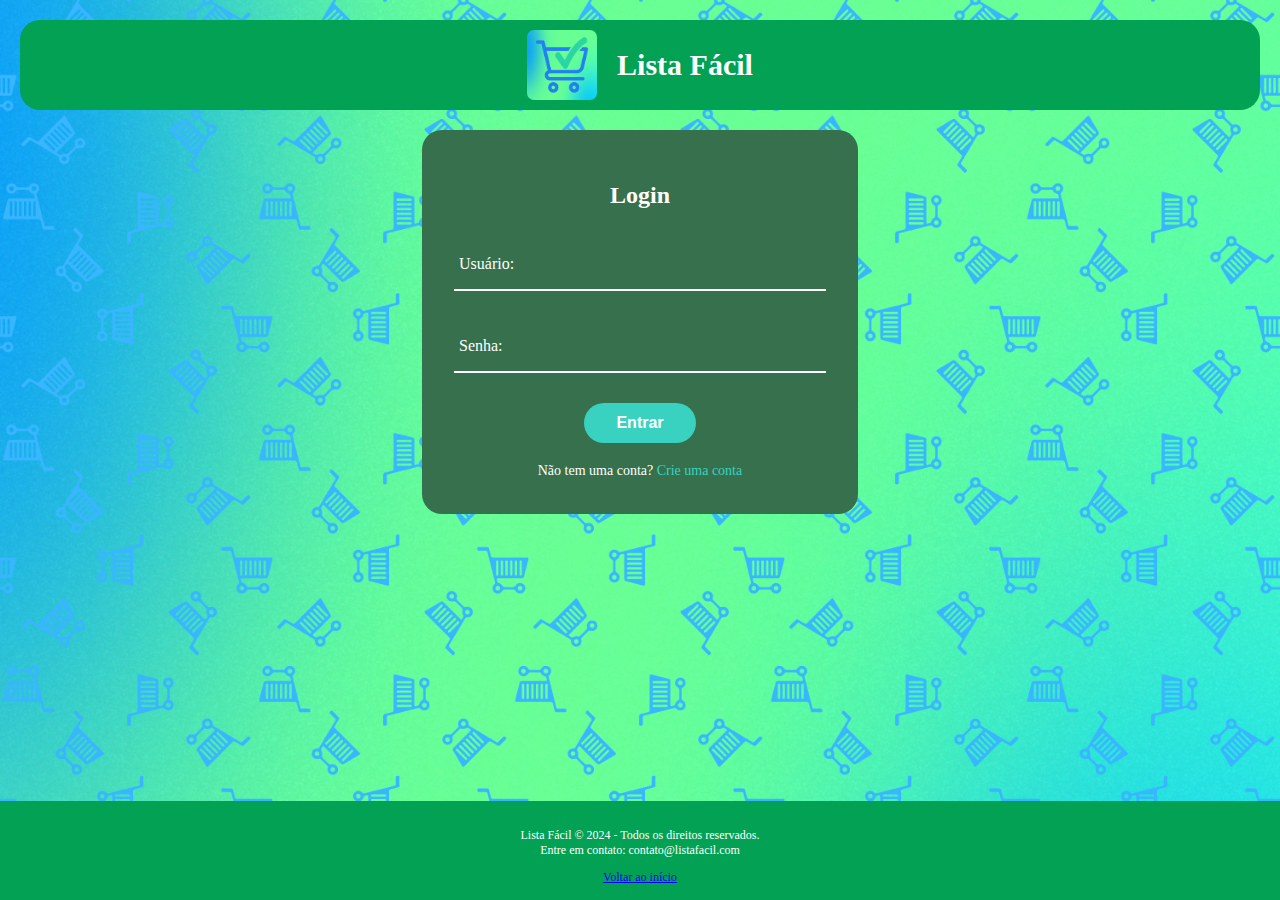
==== index.html @ c05cfb18 "Update Layout Index" ====
<!DOCTYPE html>
<html lang="br">

<head>
    <meta charset="UTF-8">
    <meta name="viewport" content="width=device-width, initial-scale=1.0">
    <title>Login</title>
    <link rel="stylesheet" href="/styles/index.css">
</head>

<body>
    <section class="login-container">
        <header class="login-header">
            <img src="/images/logo.png" alt="logo" width="70" height="70" style="margin: 10px; border-radius: 7px">
            <h1>Lista Fácil</h1>
        </header>

        <main class="login-content">
            <form class="login-form" action="/pages/listafacil.html">
                <h2>Login</h2>
                <div class="form-group">
                    <input type="text" id="username" name="username" required>
                    <label for="username">Usuário:</label>
                </div>

                <div class="form-group">
                    <input type="password" id="password" name="password" required>
                    <label for="password">Senha:</label>
                </div>

                <button type="submit" class="btn-login">Entrar</button>

                <div class="signup-option">
                    <span>Não tem uma conta?</span>
                    <a href="/pages/criarconta.html" class="signup-link">Crie uma conta</a>
                </div>
            </form>
        </main>
    </section>

    <!-- Rodapé -->
    <footer>
        <p>Lista Fácil &copy; 2024 - Todos os direitos reservados.<br>Entre em contato: contato@listafacil.com</p>
        <a href="/index.html">Voltar ao início</a>
    </footer>
</body>

</html>
---- styles/index.css ----
/* Estilos padrão para o corpo e HTML */
body,
html {
    background-color: #1d2428;
    margin: 0;
    padding: 0;
    color: white;
    height: 100%;
    width: 100%;
    overflow-x: hidden;
    font-family: 'Lucida Sans';
}

body {
    background-image: url(/images/background.png);
    background-repeat: no-repeat;
    background-position: center;
    background-size: cover;
    display: flex;
    flex-direction: column;
    min-height: 100vh;
}

footer {
    background-color: #02a154;
    color: white;
    text-align: center;
    padding: 15px 0;
    font-size: 12px;
}

/* Estilos para o container de login */
.login-container {
    display: flex;
    flex: 1;
    flex-direction: column;
    justify-content: flex-start;
    align-items: center;
    height: 100%;
    padding: 0 20px;
    /* Adicionando espaçamento lateral */
}

/* Estilos para o cabeçalho do login */
.login-header {
    background-color: #02a154;
    width: 100%;
    height: auto;
    text-align: center;
    border-radius: 20px;
    margin: 20px 0;
    display: flex;
    align-items: center;
    justify-content: center;
}

/* Estilos para o conteúdo do login */
.login-content {
    background-color: #36704c;
    border-radius: 20px;
    padding: 2rem;
    height: 40%;
    text-align: center;
    width: 30%;
    display: flex;
    flex-direction: column;
}

/* Estilos para os títulos */
h1 {
    margin: 20px 10px;
    /* Ajustando o tamanho da fonte */
    font-size: 30px;
}

/* Estilos para os grupos de formulário */
.form-group {
    text-align: left;
    color: white;
    position: relative;
    margin: 30px 0;
    border-bottom: 2px solid #fff;
}

/* Estilos para os rótulos */
.form-group label {
    position: absolute;
    top: 50%;
    left: 5px;
    transform: translateY(-50%);
    color: #fff;
    font-size: 1rem;
    pointer-events: none;
    transition: all 0.5s ease-in-out;
}

.form-group input {
    width: 100%;
    height: 50px;
    background: transparent;
    border: none;
    outline: none;
    font-size: 1rem;
    padding: 0 35px 0 5px;
    color: #fff;
}

input:focus ~ label,
input:valid ~ label {
    top: -5px;
}

/* Estilos para o botão de login */
button {
    width: 30%;
    height: 40px;
    border-radius: 40px;
    background-color: #39d2c0;
    border: none;
    outline: none;
    cursor: pointer;
    color: white;
    font-size: 1rem;
    font-weight: 600;
    transition: all 0.4s ease;
}

.btn-login:hover {
    background-color: #39d2c085;
}

/* Estilos para a opção de cadastro */
.signup-option {
    margin: 20px 0;
    font-size: 14px;
    /* Ajustando o tamanho da fonte */
}

/* Estilos para o link de cadastro */
.signup-link {
    color: #39d2c0;
    text-decoration: none;
}

.signup-link:hover {
    text-decoration: underline;
}
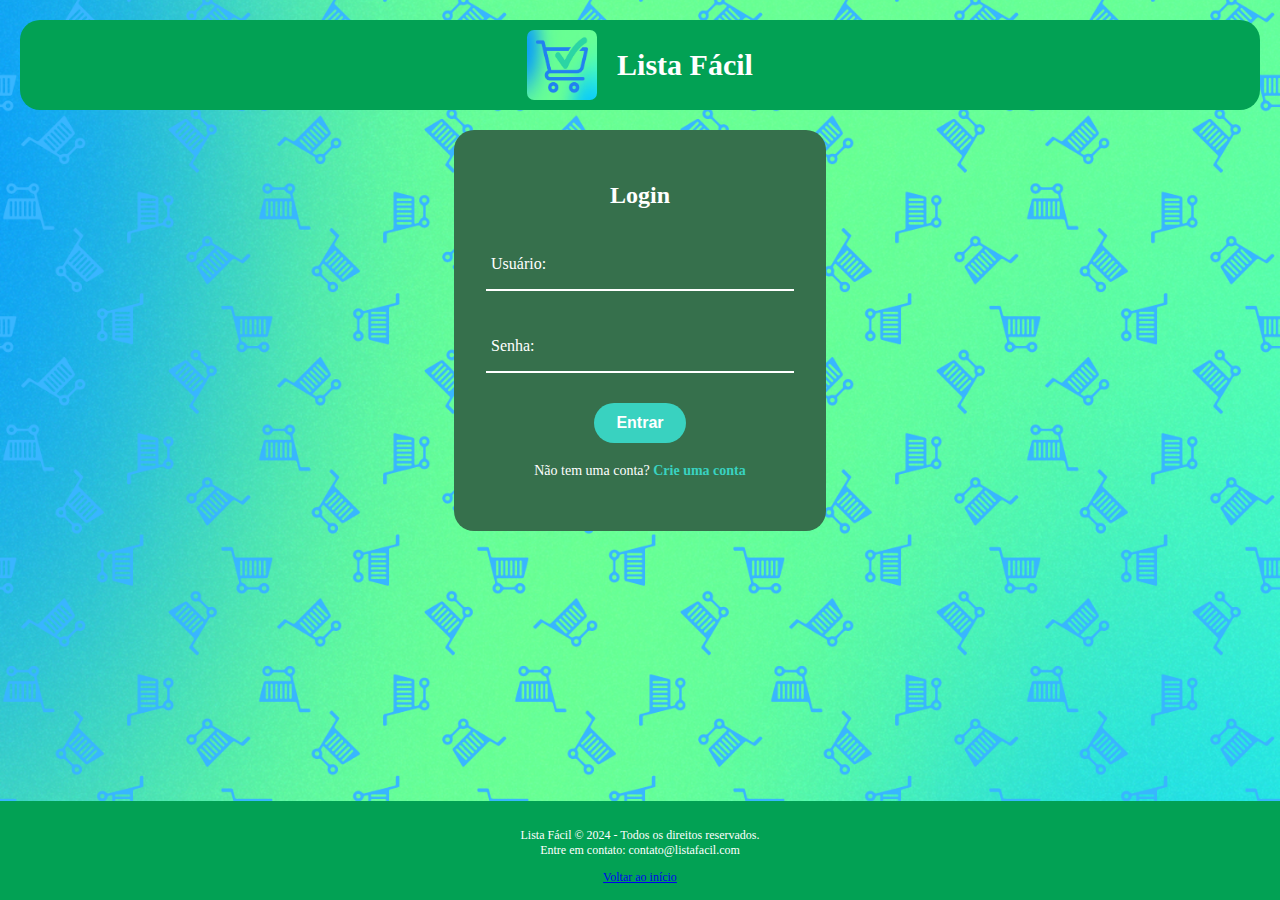
==== commit 7d54fff4: "Update CriarConta Layout" ====
--- a/index.html
+++ b/index.html
@@ -32,7 +32,7 @@
 
                 <div class="signup-option">
                     <span>Não tem uma conta?</span>
-                    <a href="/pages/criarconta.html" class="signup-link">Crie uma conta</a>
+                    <a href="/pages/criarconta.html" class="signup-link"><b>Crie uma conta</b></a>
                 </div>
             </form>
         </main>
--- a/styles/index.css
+++ b/styles/index.css
@@ -1,5 +1,3 @@
-
-
 /* Estilos padrão para o corpo e HTML */
 body,
 html {
@@ -58,14 +56,14 @@
 
 /* Estilos para o conteúdo do login */
 .login-content {
+    text-align: center;
+    width: 30%;
+}
+
+.login-form {
     background-color: #36704c;
     border-radius: 20px;
     padding: 2rem;
-    height: 40%;
-    text-align: center;
-    width: 30%;
-    display: flex;
-    flex-direction: column;
 }
 
 /* Estilos para os títulos */
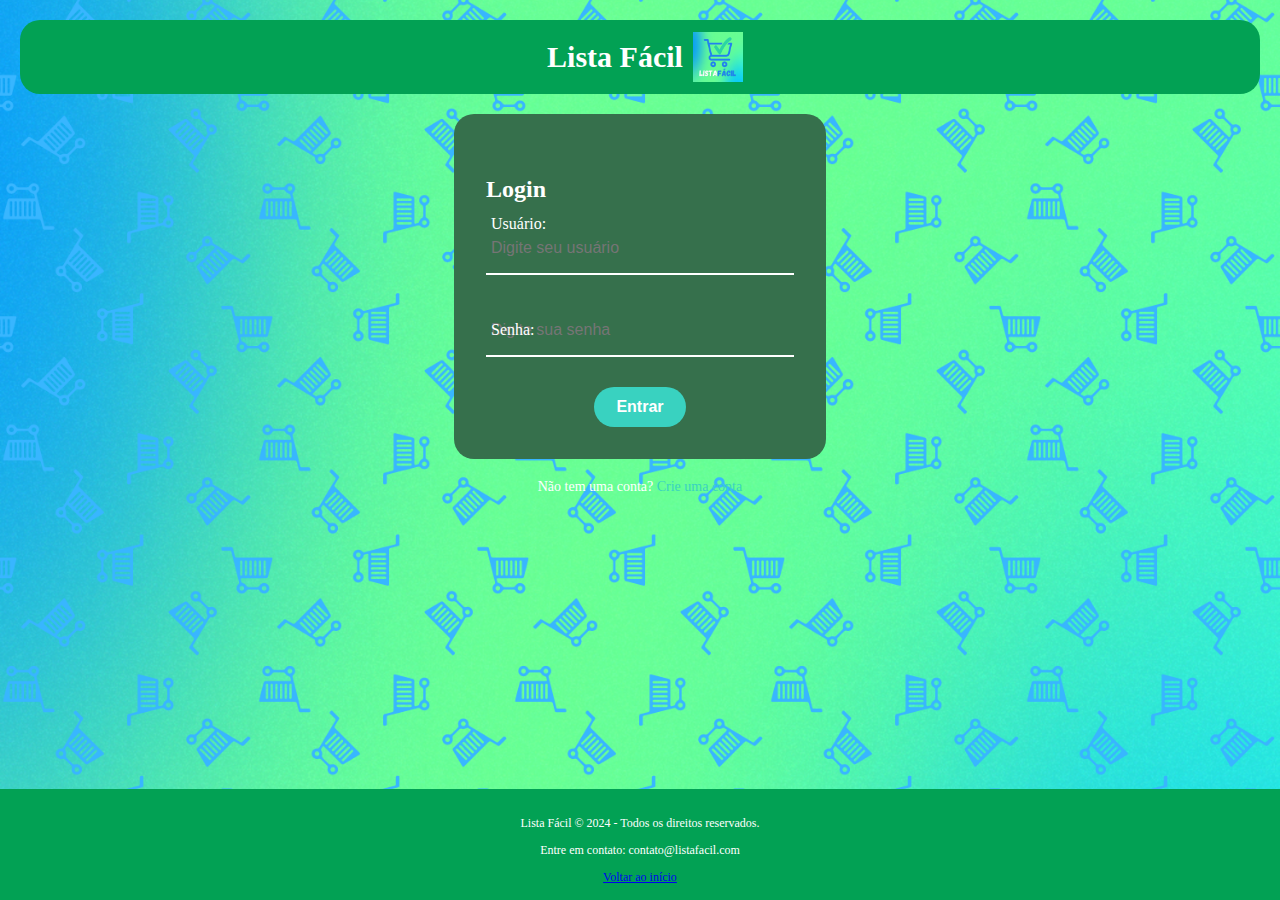
==== commit 7a392797: "Update Files, Add new function" ====
--- a/index.html
+++ b/index.html
@@ -9,39 +9,37 @@
 </head>
 
 <body>
-    <section class="login-container">
+    <div class="login-container">
         <header class="login-header">
-            <img src="/images/logo.png" alt="logo" width="70" height="70" style="margin: 10px; border-radius: 7px">
             <h1>Lista Fácil</h1>
+            <img src="/images/logo.jpeg" alt="logo" width="50" height="50">
         </header>
 
         <main class="login-content">
-            <form class="login-form" action="/pages/listafacil.html">
-                <h2>Login</h2>
+            <form class="login-form" action="/pages/listafacil.html" method="post">
                 <div class="form-group">
-                    <input type="text" id="username" name="username" required>
+                    <h2>Login</h2>
                     <label for="username">Usuário:</label>
+                    <input type="text" id="username" name="username" placeholder="Digite seu usuário" required>
                 </div>
-
                 <div class="form-group">
-                    <input type="password" id="password" name="password" required>
                     <label for="password">Senha:</label>
+                    <input type="password" id="password" name="password" placeholder="Digite sua senha" required>
                 </div>
-
                 <button type="submit" class="btn-login">Entrar</button>
-
-                <div class="signup-option">
-                    <span>Não tem uma conta?</span>
-                    <a href="/pages/criarconta.html" class="signup-link"><b>Crie uma conta</b></a>
-                </div>
             </form>
+            <div class="signup-option">
+                <span>Não tem uma conta?</span>
+                <a href="/pages/criarconta.html" class="signup-link">Crie uma conta</a>
+            </div>
         </main>
-    </section>
+    </div>
 
     <!-- Rodapé -->
     <footer>
-        <p>Lista Fácil &copy; 2024 - Todos os direitos reservados.<br>Entre em contato: contato@listafacil.com</p>
-        <a href="/index.html">Voltar ao início</a>
+        <p>Lista Fácil &copy; 2024 - Todos os direitos reservados.</p>
+        <p>Entre em contato: contato@listafacil.com</p>
+        <a href="#">Voltar ao início</a>
     </footer>
 </body>
 
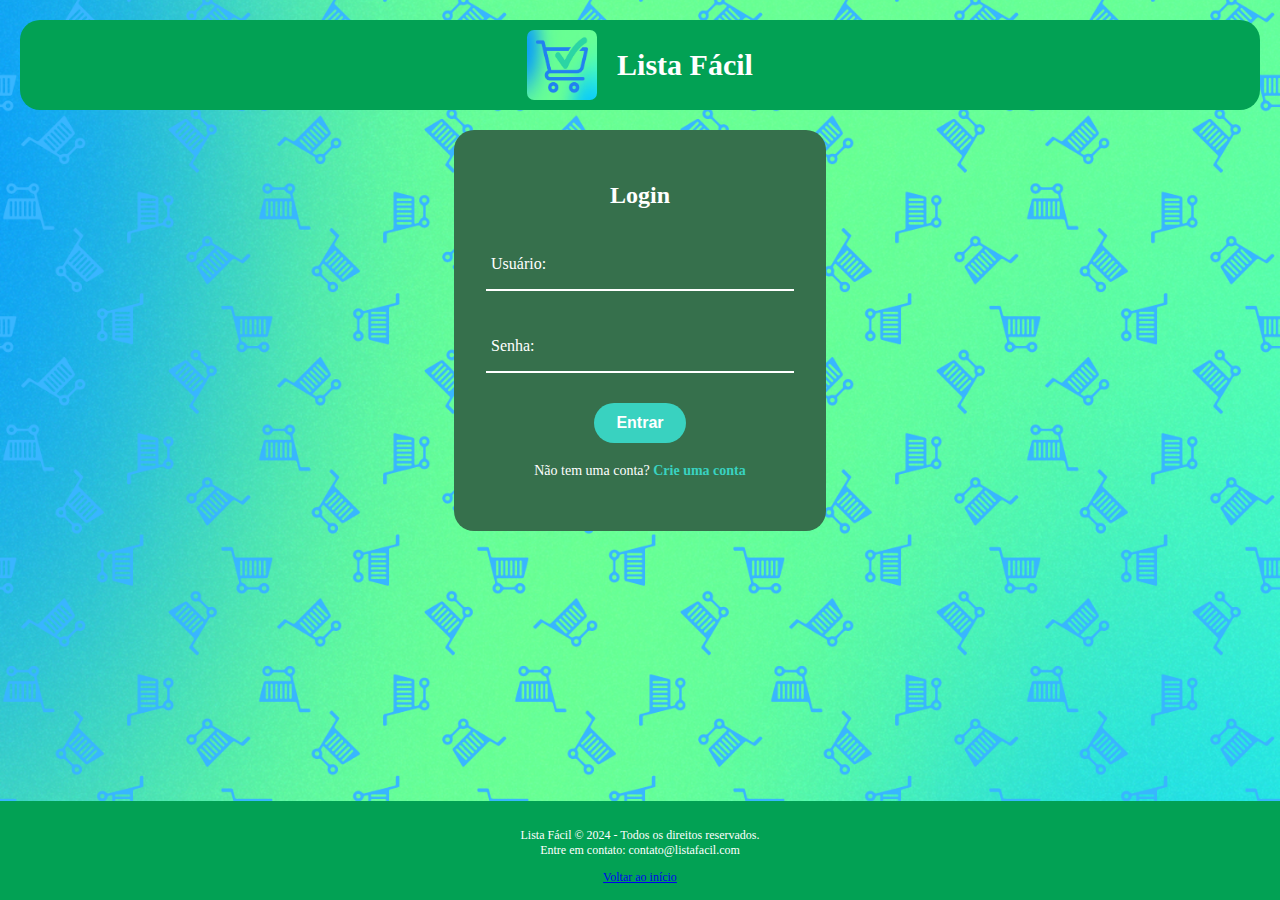
==== commit 5caea9db: "Sync Branches" ====
--- a/index.html
+++ b/index.html
@@ -9,37 +9,39 @@
 </head>
 
 <body>
-    <div class="login-container">
+    <section class="login-container">
         <header class="login-header">
+            <img src="/images/logo.png" alt="logo" width="70" height="70" style="margin: 10px; border-radius: 7px">
             <h1>Lista Fácil</h1>
-            <img src="/images/logo.jpeg" alt="logo" width="50" height="50">
         </header>
 
         <main class="login-content">
-            <form class="login-form" action="/pages/listafacil.html" method="post">
+            <form class="login-form" action="/pages/listafacil.html">
+                <h2>Login</h2>
                 <div class="form-group">
-                    <h2>Login</h2>
+                    <input type="text" id="username" name="username" required>
                     <label for="username">Usuário:</label>
-                    <input type="text" id="username" name="username" placeholder="Digite seu usuário" required>
                 </div>
+
                 <div class="form-group">
+                    <input type="password" id="password" name="password" required>
                     <label for="password">Senha:</label>
-                    <input type="password" id="password" name="password" placeholder="Digite sua senha" required>
                 </div>
+
                 <button type="submit" class="btn-login">Entrar</button>
+
+                <div class="signup-option">
+                    <span>Não tem uma conta?</span>
+                    <a href="/pages/criarconta.html" class="signup-link"><b>Crie uma conta</b></a>
+                </div>
             </form>
-            <div class="signup-option">
-                <span>Não tem uma conta?</span>
-                <a href="/pages/criarconta.html" class="signup-link">Crie uma conta</a>
-            </div>
         </main>
-    </div>
+    </section>
 
     <!-- Rodapé -->
     <footer>
-        <p>Lista Fácil &copy; 2024 - Todos os direitos reservados.</p>
-        <p>Entre em contato: contato@listafacil.com</p>
-        <a href="#">Voltar ao início</a>
+        <p>Lista Fácil &copy; 2024 - Todos os direitos reservados.<br>Entre em contato: contato@listafacil.com</p>
+        <a href="/index.html">Voltar ao início</a>
     </footer>
 </body>
 
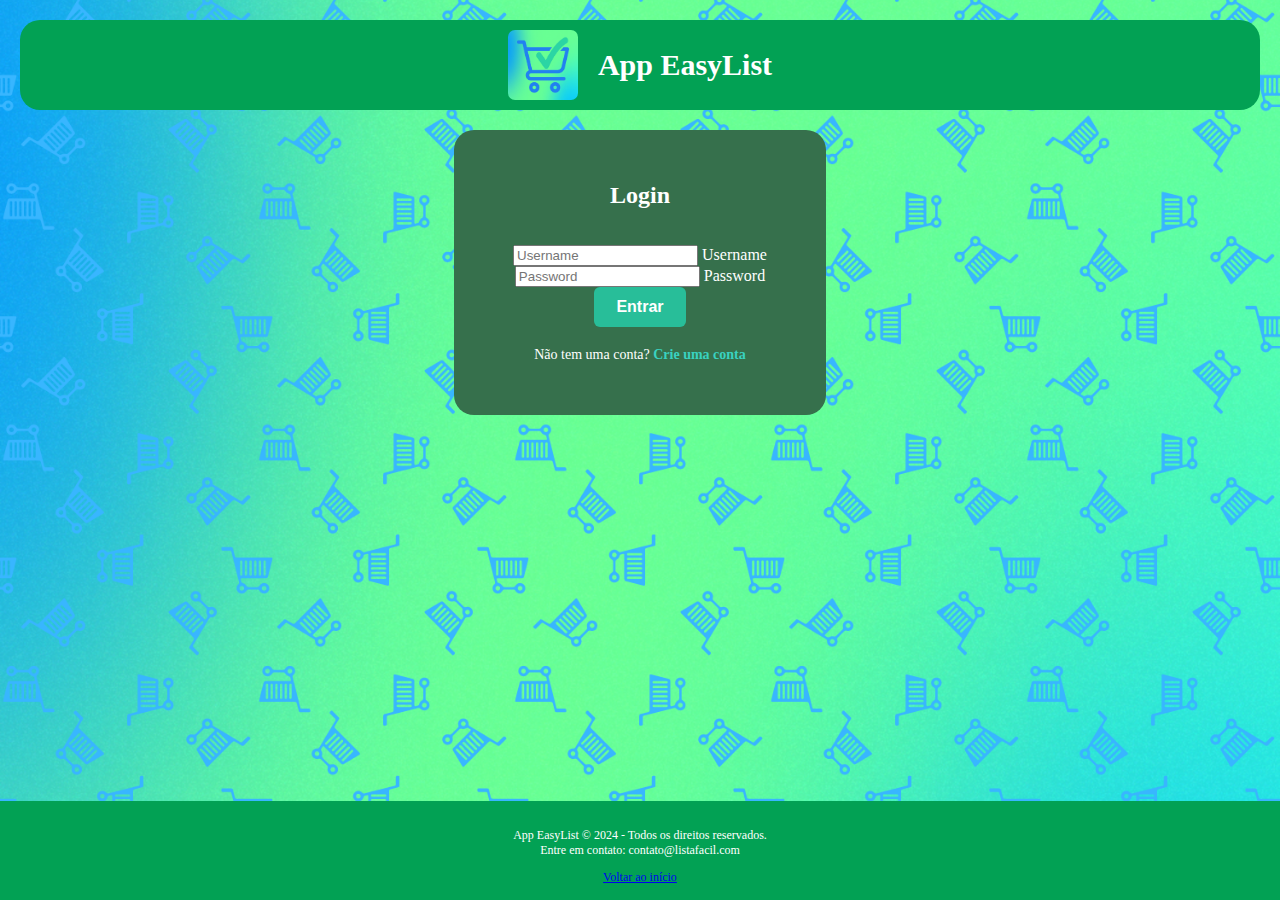
==== commit 1760c9d7: "Config Layout" ====
--- a/index.html
+++ b/index.html
@@ -1,31 +1,33 @@
 <!DOCTYPE html>
-<html lang="br">
+<html lang="pt-br" data-bs-theme="dark">
 
 <head>
     <meta charset="UTF-8">
     <meta name="viewport" content="width=device-width, initial-scale=1.0">
     <title>Login</title>
     <link rel="stylesheet" href="/styles/index.css">
+    <link rel="stylesheet" href="/dist/css/bootstrap.min.css">
 </head>
 
 <body>
     <section class="login-container">
-        <header class="login-header">
+        <header class="login-header bg-success">
             <img src="/images/logo.png" alt="logo" width="70" height="70" style="margin: 10px; border-radius: 7px">
-            <h1>Lista Fácil</h1>
+            <h1>App EasyList</h1>
         </header>
 
         <main class="login-content">
             <form class="login-form" action="/pages/listafacil.html">
                 <h2>Login</h2>
-                <div class="form-group">
-                    <input type="text" id="username" name="username" required>
-                    <label for="username">Usuário:</label>
+
+                <div class="form-floating mb-3">
+                    <input type="text" class="form-control" id="floatingInput" placeholder="Username" required>
+                    <label for="floatingInput">Username</label>
                 </div>
 
-                <div class="form-group">
-                    <input type="password" id="password" name="password" required>
-                    <label for="password">Senha:</label>
+                <div class="form-floating mb-3">
+                    <input type="password" class="form-control" id="floatingPassword" placeholder="Password" required>
+                    <label for="floatingPassword">Password</label>
                 </div>
 
                 <button type="submit" class="btn-login">Entrar</button>
@@ -39,8 +41,8 @@
     </section>
 
     <!-- Rodapé -->
-    <footer>
-        <p>Lista Fácil &copy; 2024 - Todos os direitos reservados.<br>Entre em contato: contato@listafacil.com</p>
+    <footer class="fixed-bottom bg-success">
+        <p>App EasyList &copy; 2024 - Todos os direitos reservados.<br>Entre em contato: contato@listafacil.com</p>
         <a href="/index.html">Voltar ao início</a>
     </footer>
 </body>
--- a/styles/index.css
+++ b/styles/index.css
@@ -73,6 +73,10 @@
     font-size: 30px;
 }
 
+h2 {
+    padding-bottom: 1rem;
+}
+
 /* Estilos para os grupos de formulário */
 .form-group {
     text-align: left;
@@ -114,8 +118,7 @@
 button {
     width: 30%;
     height: 40px;
-    border-radius: 40px;
-    background-color: #39d2c0;
+    background-color: #28be99;
     border: none;
     outline: none;
     cursor: pointer;
@@ -125,8 +128,12 @@
     transition: all 0.4s ease;
 }
 
+.btn-login {
+    border-radius: .375rem;
+}
+
 .btn-login:hover {
-    background-color: #39d2c085;
+    background-color: #28be99b7;
 }
 
 /* Estilos para a opção de cadastro */
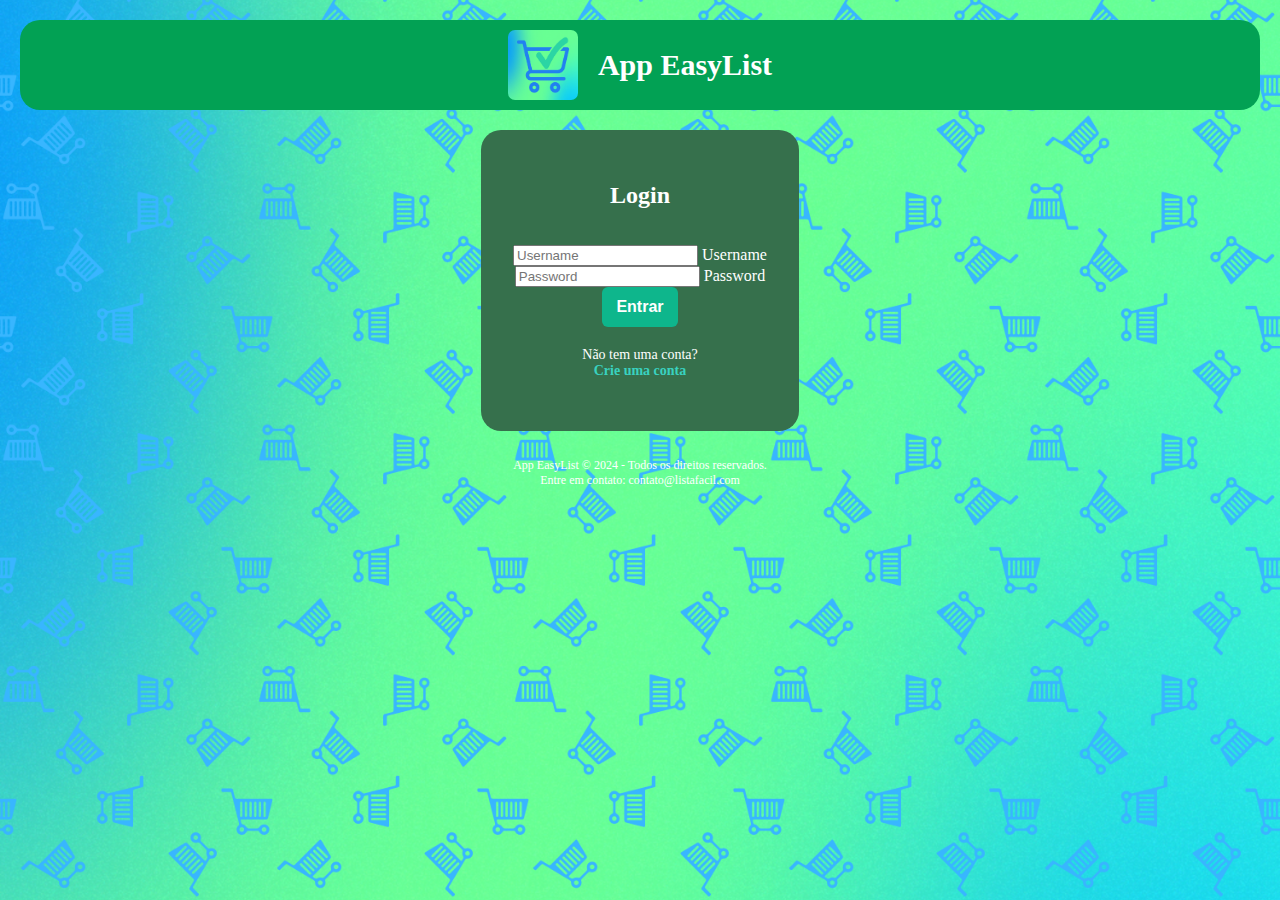
==== commit db7701ea: "Update Index" ====
--- a/index.html
+++ b/index.html
@@ -16,7 +16,7 @@
             <h1>App EasyList</h1>
         </header>
 
-        <main class="login-content">
+        <main class="container-sm login-content">
             <form class="login-form" action="/pages/listafacil.html">
                 <h2>Login</h2>
 
@@ -33,18 +33,33 @@
                 <button type="submit" class="btn-login">Entrar</button>
 
                 <div class="signup-option">
-                    <span>Não tem uma conta?</span>
-                    <a href="/pages/criarconta.html" class="signup-link"><b>Crie uma conta</b></a>
+                    <span>Não tem uma conta?</span><br>
+                    <a href="/pages/criarconta.html" class="link signup-link"><b>Crie uma conta</b></a>
                 </div>
             </form>
         </main>
     </section>
 
     <!-- Rodapé -->
-    <footer class="fixed-bottom bg-success">
-        <p>App EasyList &copy; 2024 - Todos os direitos reservados.<br>Entre em contato: contato@listafacil.com</p>
-        <a href="/index.html">Voltar ao início</a>
+    <footer class="py-2 bg-success">
+        <p class="my-0">App EasyList &copy; 2024 - Todos os direitos reservados.<br>
+            Entre em contato: contato@listafacil.com</p>
     </footer>
+    <script>
+        function adjustFooterPosition() {
+            const footer = document.querySelector('footer');
+            if (document.body.scrollHeight < 610) {
+                footer.style.position = 'fixed';
+            } else {
+                footer.style.position = 'relative';
+            }
+        }
+
+        // Ajustar a posição do footer ao carregar a página
+        window.onload = adjustFooterPosition;
+        // Ajustar a posição do footer ao redimensionar a janela
+        window.onresize = adjustFooterPosition;
+    </script>
 </body>
 
 </html>--- a/styles/index.css
+++ b/styles/index.css
@@ -1,14 +1,12 @@
 /* Estilos padrão para o corpo e HTML */
 body,
 html {
-    background-color: #1d2428;
     margin: 0;
     padding: 0;
     color: white;
     height: 100%;
     width: 100%;
     overflow-x: hidden;
-    font-family: 'Lucida Sans';
 }
 
 body {
@@ -22,8 +20,8 @@
 }
 
 footer {
-    background-color: #02a154;
-    color: white;
+    bottom: 0;
+    width: 100%;
     text-align: center;
     padding: 15px 0;
     font-size: 12px;
@@ -32,7 +30,7 @@
 /* Estilos para o container de login */
 .login-container {
     display: flex;
-    flex: 1;
+    flex: 0 1;
     flex-direction: column;
     justify-content: flex-start;
     align-items: center;
@@ -57,7 +55,6 @@
 /* Estilos para o conteúdo do login */
 .login-content {
     text-align: center;
-    width: 30%;
 }
 
 .login-form {
@@ -69,7 +66,6 @@
 /* Estilos para os títulos */
 h1 {
     margin: 20px 10px;
-    /* Ajustando o tamanho da fonte */
     font-size: 30px;
 }
 
@@ -92,7 +88,6 @@
     top: 50%;
     left: 5px;
     transform: translateY(-50%);
-    color: #fff;
     font-size: 1rem;
     pointer-events: none;
     transition: all 0.5s ease-in-out;
@@ -106,7 +101,6 @@
     outline: none;
     font-size: 1rem;
     padding: 0 35px 0 5px;
-    color: #fff;
 }
 
 input:focus ~ label,
@@ -118,7 +112,7 @@
 button {
     width: 30%;
     height: 40px;
-    background-color: #28be99;
+    background-color: #0eb68c;
     border: none;
     outline: none;
     cursor: pointer;
@@ -133,14 +127,13 @@
 }
 
 .btn-login:hover {
-    background-color: #28be99b7;
+    background-color: #0eb68cbb
 }
 
 /* Estilos para a opção de cadastro */
 .signup-option {
     margin: 20px 0;
     font-size: 14px;
-    /* Ajustando o tamanho da fonte */
 }
 
 /* Estilos para o link de cadastro */
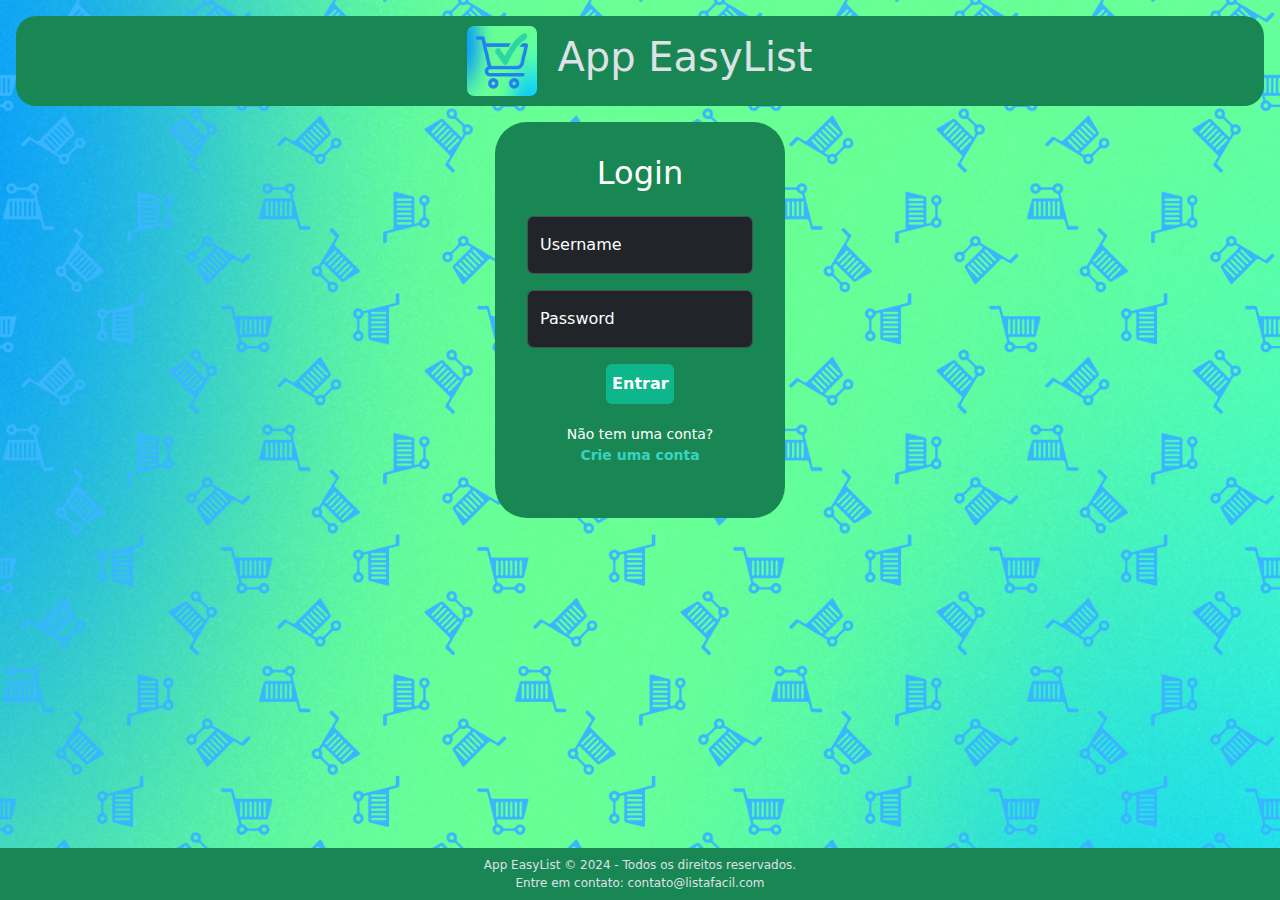
==== commit e094e3a0: "Fix Index Page & Styles" ====
--- a/index.html
+++ b/index.html
@@ -6,19 +6,20 @@
     <meta name="viewport" content="width=device-width, initial-scale=1.0">
     <title>Login</title>
     <link rel="stylesheet" href="/styles/index.css">
-    <link rel="stylesheet" href="/dist/css/bootstrap.min.css">
+    <link rel="stylesheet" href="https://cdn.jsdelivr.net/npm/bootstrap@5.3.3/dist/css/bootstrap.min.css">
+    <link rel="stylesheet" href="https://cdn.jsdelivr.net/npm/bootstrap-icons@1.11.3/font/bootstrap-icons.min.css">
 </head>
 
 <body>
-    <section class="login-container">
-        <header class="login-header bg-success">
+    <section class="login-container d-flex flex-column justify-content-center align-items-center px-3">
+        <header class="login-header bg-success my-3 d-flex align-items-center justify-content-center">
             <img src="/images/logo.png" alt="logo" width="70" height="70" style="margin: 10px; border-radius: 7px">
             <h1>App EasyList</h1>
         </header>
 
-        <main class="container-sm login-content">
-            <form class="login-form" action="/pages/listafacil.html">
-                <h2>Login</h2>
+        <main class="container-xs text-bg-success rounded-5">
+            <form class="login-form d-flex flex-column justify-content-center" action="/pages/listafacil.html">
+                <h2 class="text-center">Login</h2>
 
                 <div class="form-floating mb-3">
                     <input type="text" class="form-control" id="floatingInput" placeholder="Username" required>
@@ -29,10 +30,11 @@
                     <input type="password" class="form-control" id="floatingPassword" placeholder="Password" required>
                     <label for="floatingPassword">Password</label>
                 </div>
+                <div class="text-center">
+                    <button type="submit" class="btn-login">Entrar</button>
+                </div>
 
-                <button type="submit" class="btn-login">Entrar</button>
-
-                <div class="signup-option">
+                <div class="signup-option text-center">
                     <span>Não tem uma conta?</span><br>
                     <a href="/pages/criarconta.html" class="link signup-link"><b>Crie uma conta</b></a>
                 </div>
@@ -41,25 +43,10 @@
     </section>
 
     <!-- Rodapé -->
-    <footer class="py-2 bg-success">
+    <footer class="fixed-bottom py-2 bg-success">
         <p class="my-0">App EasyList &copy; 2024 - Todos os direitos reservados.<br>
             Entre em contato: contato@listafacil.com</p>
     </footer>
-    <script>
-        function adjustFooterPosition() {
-            const footer = document.querySelector('footer');
-            if (document.body.scrollHeight < 610) {
-                footer.style.position = 'fixed';
-            } else {
-                footer.style.position = 'relative';
-            }
-        }
-
-        // Ajustar a posição do footer ao carregar a página
-        window.onload = adjustFooterPosition;
-        // Ajustar a posição do footer ao redimensionar a janela
-        window.onresize = adjustFooterPosition;
-    </script>
 </body>
 
 </html>--- a/styles/index.css
+++ b/styles/index.css
@@ -3,7 +3,6 @@
 html {
     margin: 0;
     padding: 0;
-    color: white;
     height: 100%;
     width: 100%;
     overflow-x: hidden;
@@ -29,36 +28,19 @@
 
 /* Estilos para o container de login */
 .login-container {
-    display: flex;
     flex: 0 1;
-    flex-direction: column;
-    justify-content: flex-start;
-    align-items: center;
     height: 100%;
-    padding: 0 20px;
     /* Adicionando espaçamento lateral */
 }
 
 /* Estilos para o cabeçalho do login */
 .login-header {
-    background-color: #02a154;
     width: 100%;
     height: auto;
-    text-align: center;
     border-radius: 20px;
-    margin: 20px 0;
-    display: flex;
-    align-items: center;
-    justify-content: center;
-}
-
-/* Estilos para o conteúdo do login */
-.login-content {
-    text-align: center;
 }
 
 .login-form {
-    background-color: #36704c;
     border-radius: 20px;
     padding: 2rem;
 }
@@ -71,41 +53,6 @@
 
 h2 {
     padding-bottom: 1rem;
-}
-
-/* Estilos para os grupos de formulário */
-.form-group {
-    text-align: left;
-    color: white;
-    position: relative;
-    margin: 30px 0;
-    border-bottom: 2px solid #fff;
-}
-
-/* Estilos para os rótulos */
-.form-group label {
-    position: absolute;
-    top: 50%;
-    left: 5px;
-    transform: translateY(-50%);
-    font-size: 1rem;
-    pointer-events: none;
-    transition: all 0.5s ease-in-out;
-}
-
-.form-group input {
-    width: 100%;
-    height: 50px;
-    background: transparent;
-    border: none;
-    outline: none;
-    font-size: 1rem;
-    padding: 0 35px 0 5px;
-}
-
-input:focus ~ label,
-input:valid ~ label {
-    top: -5px;
 }
 
 /* Estilos para o botão de login */
